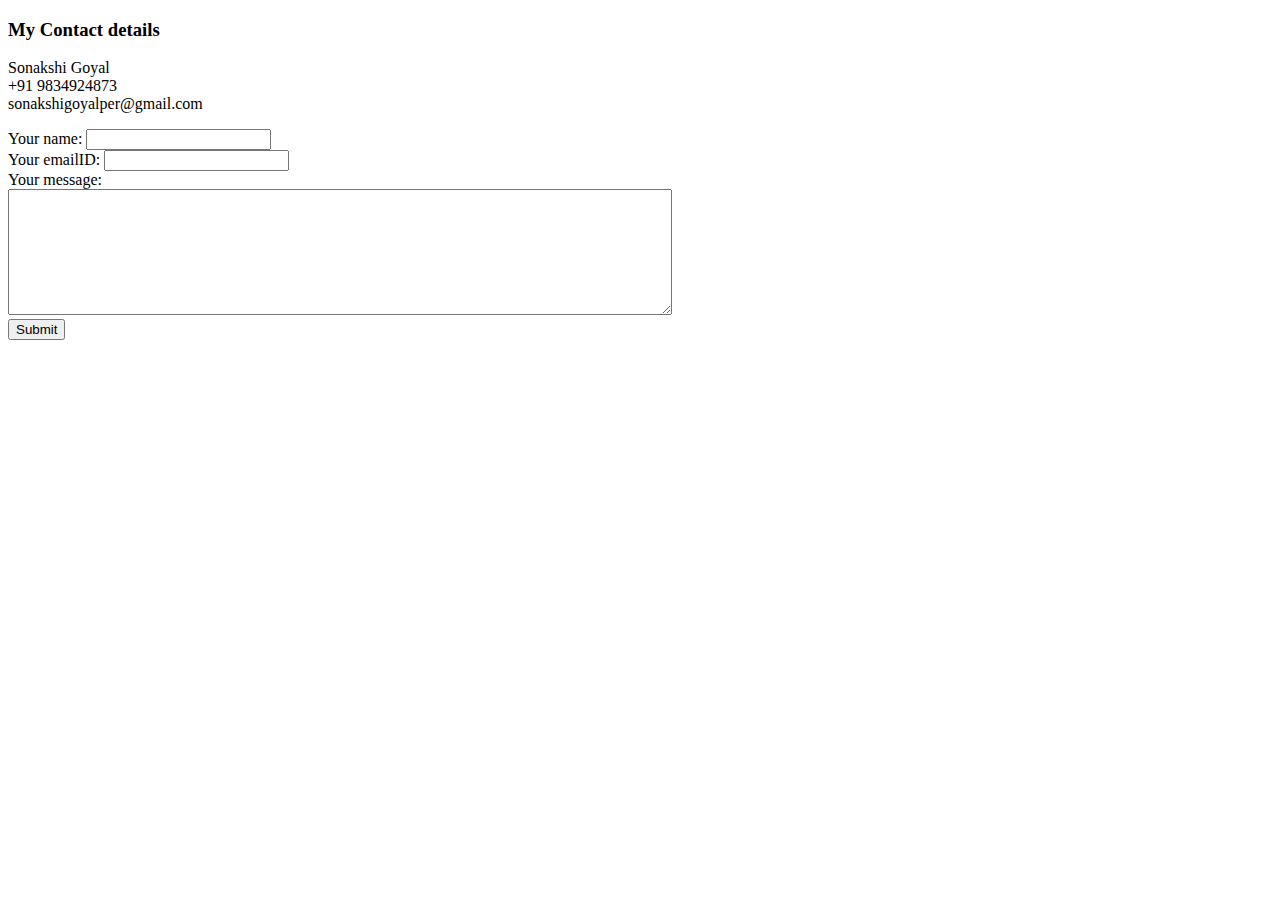
==== contact_me.html @ fb6daac0 "adding files" ====
<!DOCTYPE html>
<html lang="en" dir="ltr">
  <head>
    <meta charset="utf-8">
    <title>Contact me</title>
  </head>
  <body>
    <h3>My Contact details</h3>
    <p>
      Sonakshi Goyal
      <br />
      +91 9834924873
      <br />
      sonakshigoyalper@gmail.com
    </p>

    <form class="" action="mailto:sonakshigoyalper@gmail.com" method="post" enctype="text/plain">
    <label>Your name: </label>
    <input type="text" name="yourName" value="">
    <br>
    <label>Your emailID: </label>
    <input type="email" name="yourEmail" value="">
    <br>
    <label>Your message: </label>
    <br />
    <textarea name="yourMessage" rows="8" cols="80"></textarea>
    <br>
    <input type="submit" name="" value="Submit">

    </form>
  </body>
</html>
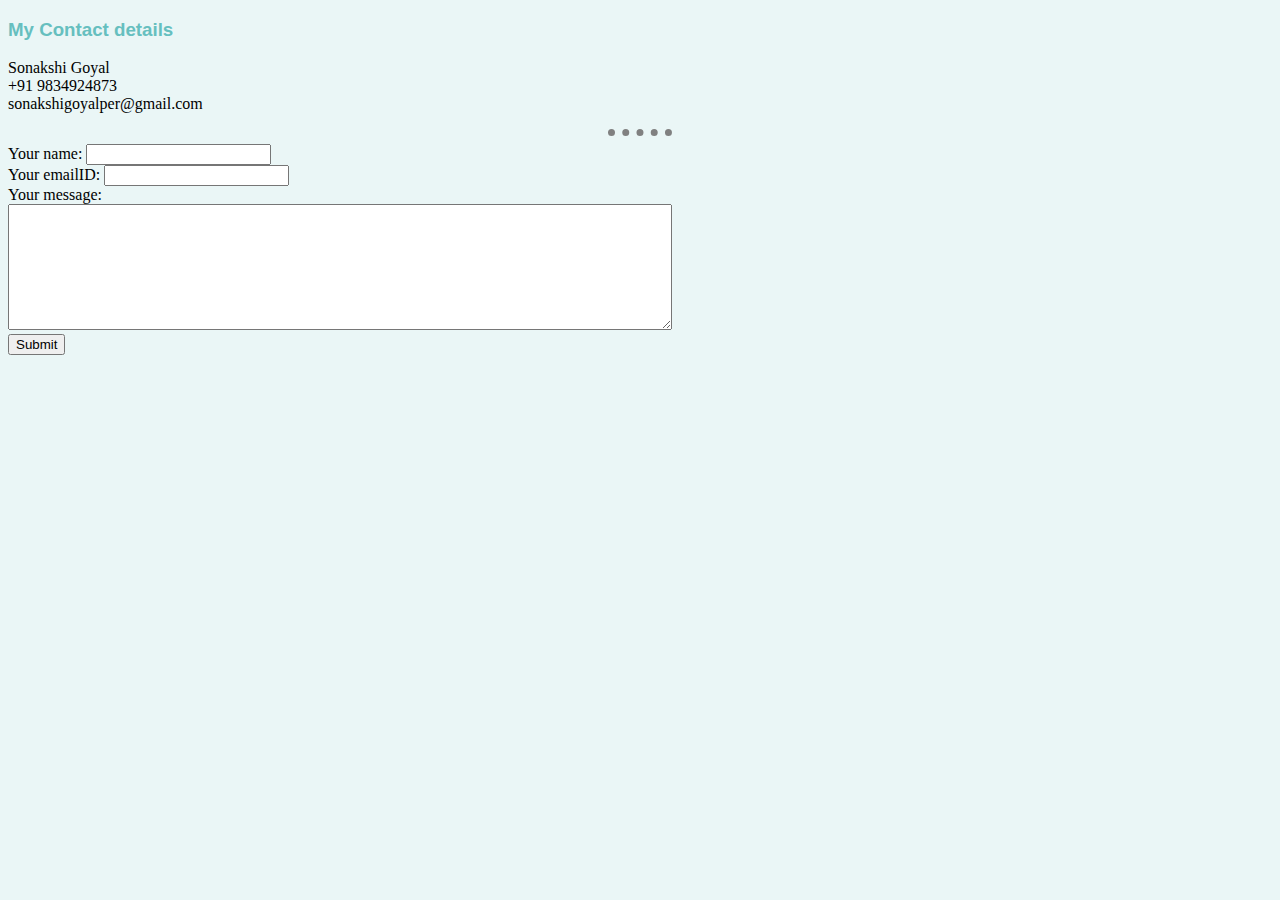
==== commit 5223bd87: "css added" ====
--- a/contact_me.html
+++ b/contact_me.html
@@ -3,6 +3,7 @@
   <head>
     <meta charset="utf-8">
     <title>Contact me</title>
+    <link rel="stylesheet" href="css/styles.css">
   </head>
   <body>
     <h3>My Contact details</h3>
@@ -13,6 +14,7 @@
       <br />
       sonakshigoyalper@gmail.com
     </p>
+    <hr />
 
     <form class="" action="mailto:sonakshigoyalper@gmail.com" method="post" enctype="text/plain">
     <label>Your name: </label>
--- a/css/styles.css
+++ b/css/styles.css
@@ -0,0 +1,27 @@
+body{
+  background-color: #eaf6f6;
+}
+hr
+{
+  border-style:dotted none none;
+  width:5%;
+  border-color: grey;
+  border-width:7px;
+}
+
+h1
+{
+  color: #66BFBF;
+}
+
+h3
+{
+  color: #66BFBF;
+  font-family: Arial, Helvetica, sans-serif;
+}
+
+
+#heading
+{
+  color:blue;
+}
